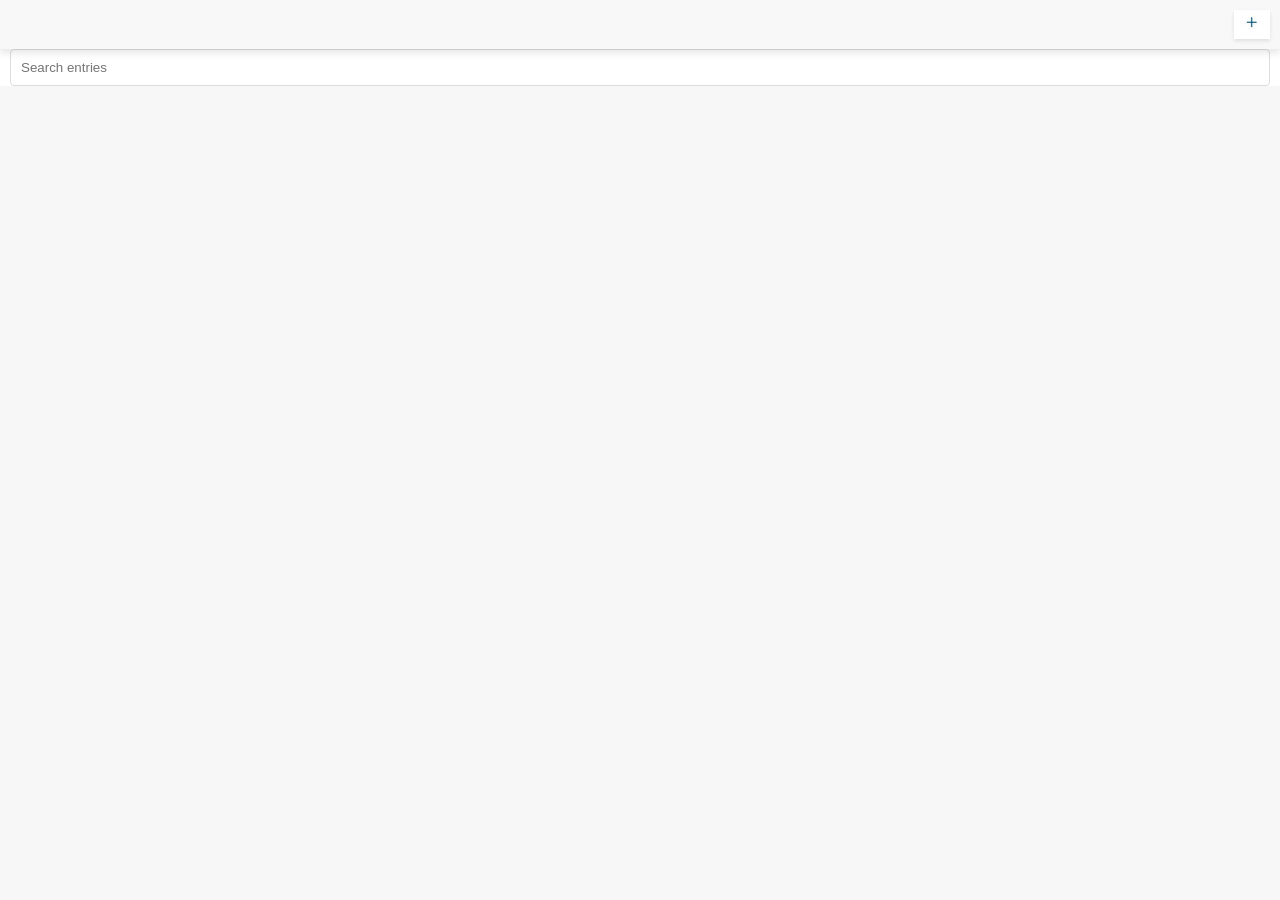
==== index.html @ e2a42abd "Add files via upload" ====
<!DOCTYPE html>
<html lang="en">
<head>
  <meta charset="UTF-8">
  <meta name="viewport" content="width=device-width, initial-scale=1.0">
  <title>My Daily Journal</title>
  <link rel="stylesheet" href="main.css">
</head>
<body>
  <div class="page-container">
    <div class="toolbar">
      <div class="toolbar-spacer"></div>
      <button type="button" id="add-entry" class="toolbar-button" title="Add Entry">
        <img src="add-icon.png" class="toolbar-icon">
      </button>
    </div>
    <div class="diary-container">
      <div class="filter-bar">
        <input type="text" id="entry-filter" placeholder="Search entries">
      </div>
      <div id="entry-list">
        <!-- Diary entries will be dynamically inserted here -->
      </div>
    </div>
  </div>
  <script src="main.js"></script>
</body>
</html>
---- main.css ----
/* Main page styles */
body {
  font-family: 'Arial', sans-serif;
  margin: 0;
  padding: 0;
  background: #f7f7f7;
}

.diary-container {
  margin: 0px 0px;
  padding: 0 10px; /* Adds 10px padding on both left and right sides */
  background: #fff;
}

.filter-bar input[type="text"] {
  width: 100%;
  padding: 10px;
  box-sizing: border-box;
  border: 1px solid #ddd;
  border-radius: 4px;
}

.entry {
  padding: 10px;
  border-bottom: 1px solid #ddd;
  font-family: Arial, sans-serif;
  font-size: 14px;
}

/* Add additional styles as needed */


.toolbar {
  display: flex;
  margin: 0px; /* The first value applies to top and bottom, and the second value to left and right */
  padding: 20,20px;
  align-items: center;
  justify-content: space-between;
  padding: 10px;
  background: #f8f8f8;
  box-shadow: 0px 4px 8px rgba(0, 0, 0, 0.1); /* Adds a shadow at the bottom */

}

/* Assuming the class name for the toolbar */
.toolbar {
position: sticky; /* Keeps the toolbar at the top */
top: 0; /* Aligns the toolbar to the top of the viewport */
box-shadow: 0px 4px 8px rgba(0, 0, 0, 0.1); /* Adds a shadow at the bottom */
z-index: 1000; /* Ensures the toolbar stays above other content */
}


.toolbar-spacer {
  flex-grow: 1;
}

.toolbar-button {
  background: #fff;
  border: none;
  cursor: pointer;
  box-shadow: 0 2px 4px rgba(0, 0, 0, 0.1);
}

.toolbar-icon {
  width: 24px;
  height: 24px;
}
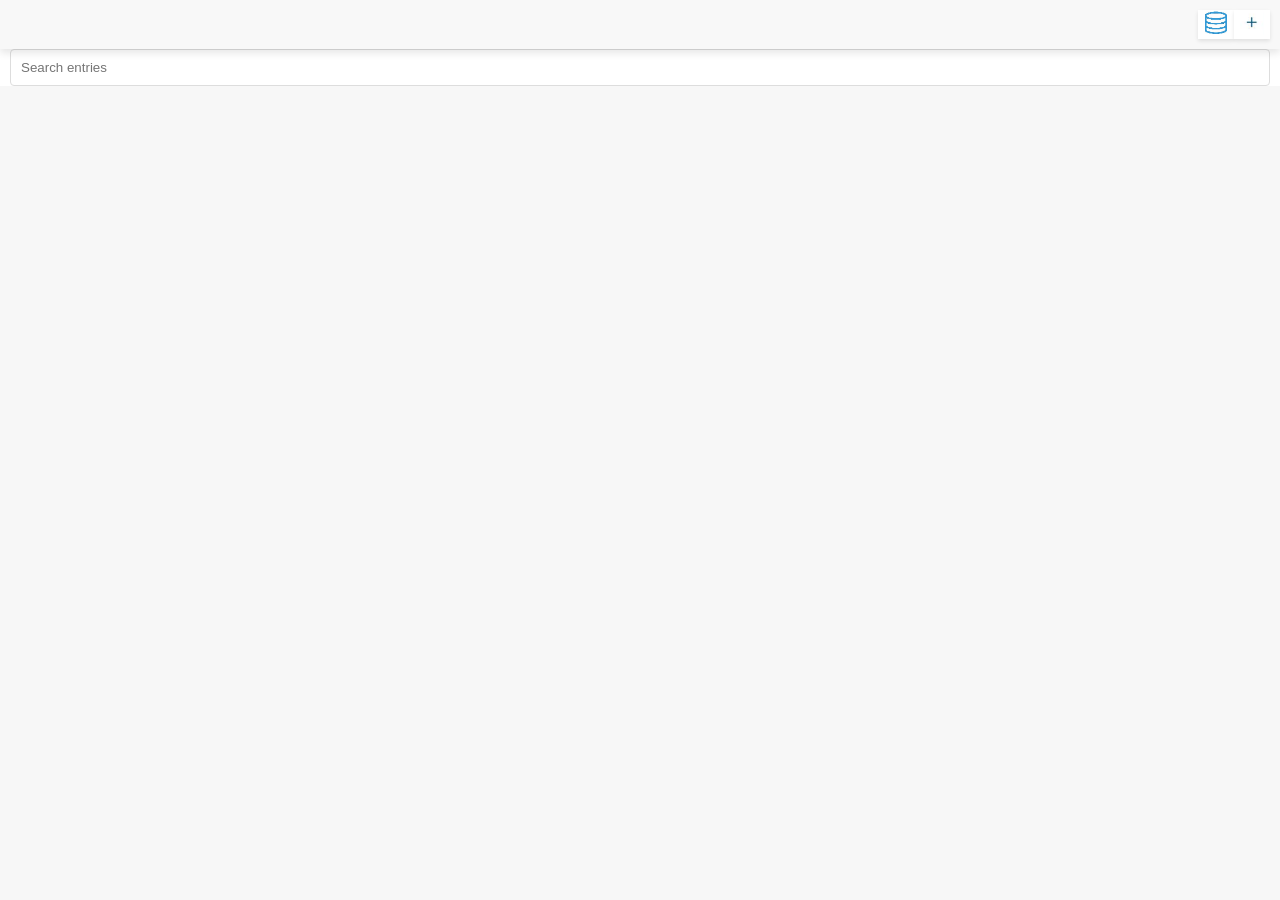
==== commit 8fba97c3: "Add check storage button" ====
--- a/index.html
+++ b/index.html
@@ -10,6 +10,9 @@
   <div class="page-container">
     <div class="toolbar">
       <div class="toolbar-spacer"></div>
+      <button type="button" id="check-storage" class="toolbar-button" title="Check Storage">
+        <img src="storage-icon.png" class="toolbar-icon">
+      </button>
       <button type="button" id="add-entry" class="toolbar-button" title="Add Entry">
         <img src="add-icon.png" class="toolbar-icon">
       </button>
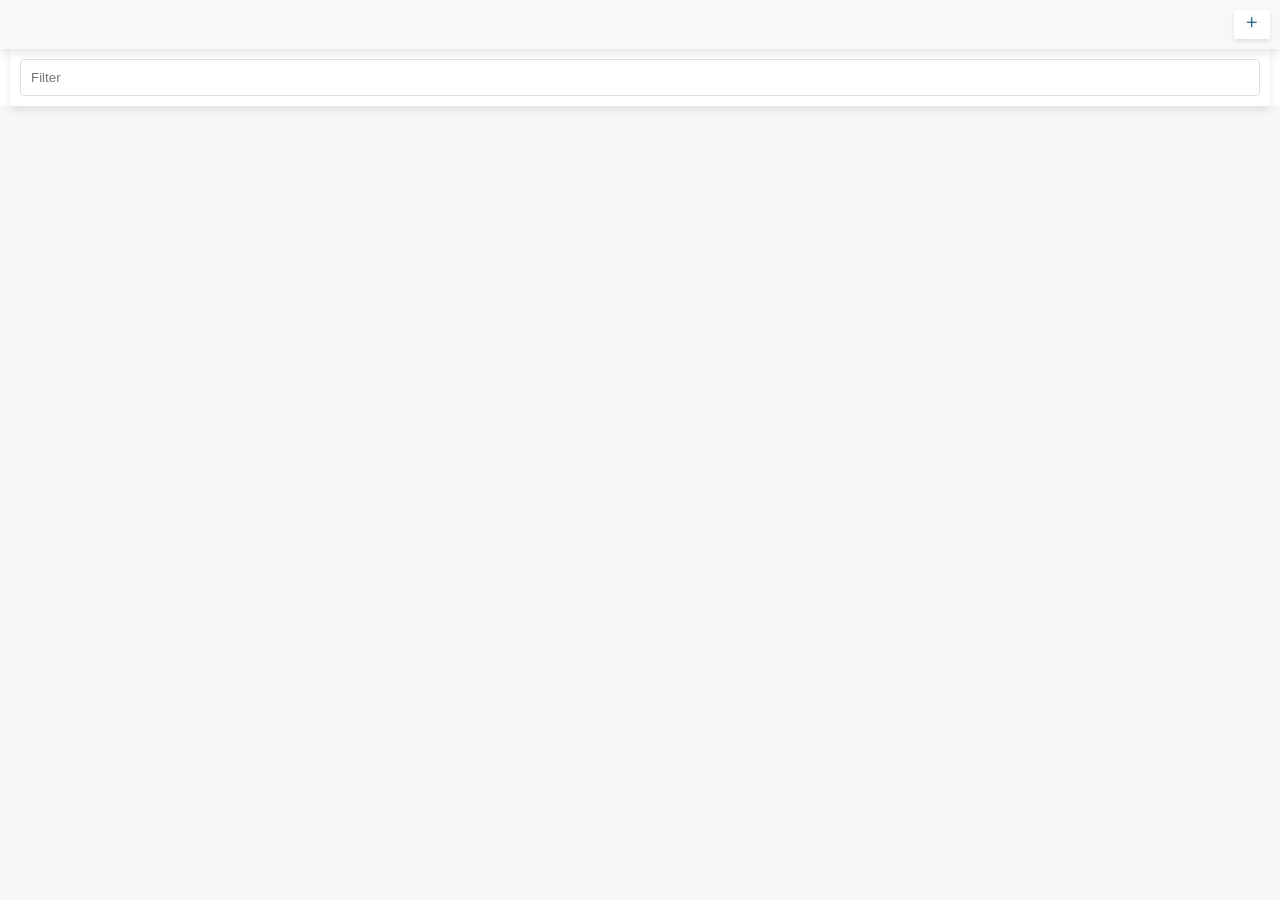
==== commit da0b251a: "Add Indent and Unindent buttons" ====
--- a/index.html
+++ b/index.html
@@ -1,31 +1,43 @@
 <!DOCTYPE html>
 <html lang="en">
 <head>
-  <meta charset="UTF-8">
-  <meta name="viewport" content="width=device-width, initial-scale=1.0">
-  <title>My Daily Journal</title>
-  <link rel="stylesheet" href="main.css">
+<meta charset="UTF-8">
+<meta name="viewport" content="width=device-width, initial-scale=1.0">
+<title>Easy Date To-Do List</title>
+<!-- Link to your CSS file -->
+<link rel="stylesheet" href="main.css">
 </head>
 <body>
-  <div class="page-container">
-    <div class="toolbar">
-      <div class="toolbar-spacer"></div>
-      <button type="button" id="check-storage" class="toolbar-button" title="Check Storage">
-        <img src="storage-icon.png" class="toolbar-icon">
-      </button>
-      <button type="button" id="add-entry" class="toolbar-button" title="Add Entry">
+
+
+<div class="page-container">
+
+  <div class="toolbar">
+    <div class="toolbar-spacer"></div>
+  
+      <button type="button" id="add-task" class="toolbar-button" title="Add task">
         <img src="add-icon.png" class="toolbar-icon">
       </button>
     </div>
-    <div class="diary-container">
-      <div class="filter-bar">
-        <input type="text" id="entry-filter" placeholder="Search entries">
-      </div>
-      <div id="entry-list">
-        <!-- Diary entries will be dynamically inserted here -->
-      </div>
-    </div>
+  <div class="todo-container">
+
+  <!-- Toolbar Section -->
+  <div class="filter-bar">
+    <input type="text" id="task-filter" placeholder="Filter">
   </div>
-  <script src="main.js"></script>
+
+  <div id="task-list">
+    <!-- Tasks will be dynamically inserted here by your JavaScript code -->
+  </div>
+
+</div>
+
+</div>
+
+<!-- Link to your JavaScript file -->
+<script src="confetti.browser.min.js"></script>
+<script src="main.js"></script>
+
+
 </body>
-</html>+</html>
--- a/main.css
+++ b/main.css
@@ -1,68 +1,171 @@
 /* Main page styles */
 body {
-  font-family: 'Arial', sans-serif;
-  margin: 0;
-  padding: 0;
-  background: #f7f7f7;
-}
-
-.diary-container {
-  margin: 0px 0px;
-  padding: 0 10px; /* Adds 10px padding on both left and right sides */
-  background: #fff;
-}
-
-.filter-bar input[type="text"] {
-  width: 100%;
-  padding: 10px;
-  box-sizing: border-box;
-  border: 1px solid #ddd;
-  border-radius: 4px;
-}
-
-.entry {
-  padding: 10px;
-  border-bottom: 1px solid #ddd;
-  font-family: Arial, sans-serif;
-  font-size: 14px;
-}
-
-/* Add additional styles as needed */
+    font-family: 'Arial', sans-serif;
+    margin: 0;
+    padding: 0;
+    background: #f7f7f7;
+  }
+  
+  .todo-container {
+    margin: 0px 0px;
+    padding: 0 10px; /* Adds 10px padding on both left and right sides */
+    background: #fff;
+  }
+  
+  .filter-bar input[type="text"] {
+    width: 100%;
+    padding: 10px;
+    box-sizing: border-box;
+    border: 1px solid #ddd;
+    border-radius: 4px;
+  }
+  
+  .easy-list-section {
+    margin-bottom: 20px;
+  }
+  
+  .easy-date-heading {
+    margin: 10px 0;
+    padding-left: 10px;
+    border-left: 4px solid #56CCF2;
+    font-size: 1.2em;
+  }
+  
+  .task {
+    padding: 10px;  
+    border-bottom: 1px solid #ddd;
+    font-family: Arial, sans-serif;  /* Match the font family */
+    font-size: 14px;   
+  }
+  
+  .task.overdue {
+    border-left: 4px solid red;
+    padding-left: 6px;
+  }
+  
 
 
+  .toolbar {
+    display: flex;
+    margin: 0px; /* The first value applies to top and bottom, and the second value to left and right */
+    padding: 20,20px;
+    align-items: center;
+    justify-content: space-between;
+    padding: 10px;
+    background: #f8f8f8;
+    box-shadow: 0px 4px 8px rgba(0, 0, 0, 0.1); /* Adds a shadow at the bottom */
+
+  }
+
+  /* Assuming the class name for the toolbar */
 .toolbar {
-  display: flex;
-  margin: 0px; /* The first value applies to top and bottom, and the second value to left and right */
-  padding: 20,20px;
-  align-items: center;
-  justify-content: space-between;
-  padding: 10px;
-  background: #f8f8f8;
+  position: sticky; /* Keeps the toolbar at the top */
+  top: 0; /* Aligns the toolbar to the top of the viewport */
   box-shadow: 0px 4px 8px rgba(0, 0, 0, 0.1); /* Adds a shadow at the bottom */
-
-}
-
-/* Assuming the class name for the toolbar */
-.toolbar {
-position: sticky; /* Keeps the toolbar at the top */
-top: 0; /* Aligns the toolbar to the top of the viewport */
-box-shadow: 0px 4px 8px rgba(0, 0, 0, 0.1); /* Adds a shadow at the bottom */
-z-index: 1000; /* Ensures the toolbar stays above other content */
+  z-index: 1000; /* Ensures the toolbar stays above other content */
 }
 
 
-.toolbar-spacer {
-  flex-grow: 1;
+  .toolbar-spacer {
+    flex-grow: 1;
+  }
+  
+  .toolbar-button {
+    background: #fff;
+    border: none;
+    cursor: pointer;
+    box-shadow: 0 2px 4px rgba(0, 0, 0, 0.1);
+  }
+  
+  .toolbar-icon {
+    width: 24px;
+    height: 24px;
+  }
+
+  .task-date {
+    margin-right: 10px;
+}
+  
+.bg-red {
+  background-color: rgb(231, 154, 174);
+}
+
+.bg-green {
+  background-color: rgb(153, 216, 195);
+}
+
+.bg-blue {
+  background-color: rgb(153, 203, 254);
+}
+
+.bg-light-blue {
+  background-color: rgb(222, 240, 250);
+}
+
+.task-info {
+  display: flex;
+  justify-content: flex-start;
+  align-items: center;
+  gap: 0px; /* Space between date and title */
+}
+
+.task-date {
+  min-width: 60px; /* Adjust as needed */
+  text-align: left;
+}
+
+@keyframes dropIn {
+  0% {
+      transform: translateY(-100%); /* Start above the screen */
+      opacity: 0;
+  }
+  80% {
+      transform: translateY(10%); /* Slight bounce effect */
+      opacity: 1;
+  }
+  100% {
+      transform: translateY(0); /* Settle into final position */
+      opacity: 1;
+  }
 }
 
 .toolbar-button {
-  background: #fff;
-  border: none;
-  cursor: pointer;
-  box-shadow: 0 2px 4px rgba(0, 0, 0, 0.1);
+  animation: dropIn 0.5s ease-out forwards; /* Apply the animation */
 }
 
-.toolbar-icon {
-  width: 24px;
-  height: 24px;
+/* this animation is cool but too distracting*/
+/* Start from the left of the screen */
+/* Slide into final position */
+/*
+@keyframes slideInFromLeft {
+  0% {
+      transform: translateX(-100%); 
+      opacity: 0;
+  }
+  100% {
+      transform: translateX(0); 
+      opacity: 1;
+  }
 }
+*/
+
+/* This flashing red text is too annoying */
+/*
+.bg-red .task-info {
+  animation: colorChange 0.25s infinite alternate;
+}
+
+@keyframes colorChange {
+  0% { color: #000; }
+  100% { color: red; }  
+}
+*/
+
+.filter-bar {
+  position: sticky;
+  top: 50px; /* Adjust this value if you have other elements at the top */
+  background-color: white; /* Or any background color that fits your design */
+  z-index: 100; /* Ensures it stays above other content */
+  padding: 10px; /* Optional, for better spacing */
+  box-shadow: 0px 4px 8px rgba(0, 0, 0, 0.1); /* Optional, for better visibility */
+}
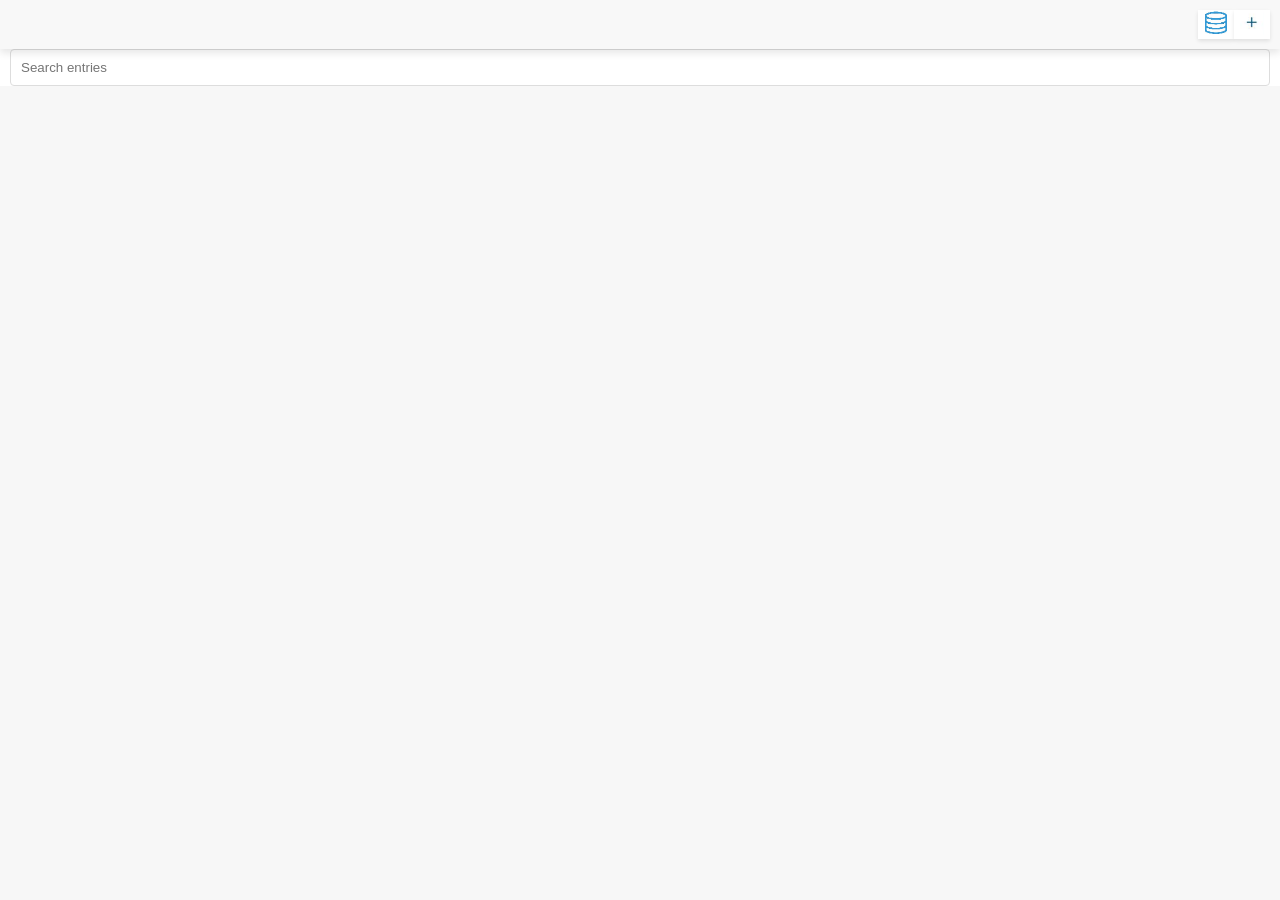
==== commit eefba55b: "Add indent and unindent buttons 2" ====
--- a/index.html
+++ b/index.html
@@ -1,43 +1,31 @@
 <!DOCTYPE html>
 <html lang="en">
 <head>
-<meta charset="UTF-8">
-<meta name="viewport" content="width=device-width, initial-scale=1.0">
-<title>Easy Date To-Do List</title>
-<!-- Link to your CSS file -->
-<link rel="stylesheet" href="main.css">
+  <meta charset="UTF-8">
+  <meta name="viewport" content="width=device-width, initial-scale=1.0">
+  <title>My Daily Journal</title>
+  <link rel="stylesheet" href="main.css">
 </head>
 <body>
-
-
-<div class="page-container">
-
-  <div class="toolbar">
-    <div class="toolbar-spacer"></div>
-  
-      <button type="button" id="add-task" class="toolbar-button" title="Add task">
+  <div class="page-container">
+    <div class="toolbar">
+      <div class="toolbar-spacer"></div>
+      <button type="button" id="check-storage" class="toolbar-button" title="Check Storage">
+        <img src="storage-icon.png" class="toolbar-icon">
+      </button>
+      <button type="button" id="add-entry" class="toolbar-button" title="Add Entry">
         <img src="add-icon.png" class="toolbar-icon">
       </button>
     </div>
-  <div class="todo-container">
-
-  <!-- Toolbar Section -->
-  <div class="filter-bar">
-    <input type="text" id="task-filter" placeholder="Filter">
+    <div class="diary-container">
+      <div class="filter-bar">
+        <input type="text" id="entry-filter" placeholder="Search entries">
+      </div>
+      <div id="entry-list">
+        <!-- Diary entries will be dynamically inserted here -->
+      </div>
+    </div>
   </div>
-
-  <div id="task-list">
-    <!-- Tasks will be dynamically inserted here by your JavaScript code -->
-  </div>
-
-</div>
-
-</div>
-
-<!-- Link to your JavaScript file -->
-<script src="confetti.browser.min.js"></script>
-<script src="main.js"></script>
-
-
+  <script src="main.js"></script>
 </body>
-</html>
+</html>
--- a/main.css
+++ b/main.css
@@ -1,171 +1,72 @@
 /* Main page styles */
 body {
-    font-family: 'Arial', sans-serif;
-    margin: 0;
-    padding: 0;
-    background: #f7f7f7;
-  }
-  
-  .todo-container {
-    margin: 0px 0px;
-    padding: 0 10px; /* Adds 10px padding on both left and right sides */
-    background: #fff;
-  }
-  
-  .filter-bar input[type="text"] {
-    width: 100%;
-    padding: 10px;
-    box-sizing: border-box;
-    border: 1px solid #ddd;
-    border-radius: 4px;
-  }
-  
-  .easy-list-section {
-    margin-bottom: 20px;
-  }
-  
-  .easy-date-heading {
-    margin: 10px 0;
-    padding-left: 10px;
-    border-left: 4px solid #56CCF2;
-    font-size: 1.2em;
-  }
-  
-  .task {
-    padding: 10px;  
-    border-bottom: 1px solid #ddd;
-    font-family: Arial, sans-serif;  /* Match the font family */
-    font-size: 14px;   
-  }
-  
-  .task.overdue {
-    border-left: 4px solid red;
-    padding-left: 6px;
-  }
-  
+  font-family: 'Arial', sans-serif;
+  margin: 0;
+  padding: 0;
+  background: #f7f7f7;
+}
+
+.diary-container {
+  margin: 0px 0px;
+  padding: 0 10px; /* Adds 10px padding on both left and right sides */
+  background: #fff;
+}
+
+.filter-bar input[type="text"] {
+  width: 100%;
+  padding: 10px;
+  box-sizing: border-box;
+  border: 1px solid #ddd;
+  border-radius: 4px;
+}
+
+.entry {
+  padding: 10px;
+  border-bottom: 1px solid #ddd;
+  font-family: Arial, sans-serif;
+  font-size: 14px;
+}
+
+/* Add additional styles as needed */
 
 
-  .toolbar {
-    display: flex;
-    margin: 0px; /* The first value applies to top and bottom, and the second value to left and right */
-    padding: 20,20px;
-    align-items: center;
-    justify-content: space-between;
-    padding: 10px;
-    background: #f8f8f8;
-    box-shadow: 0px 4px 8px rgba(0, 0, 0, 0.1); /* Adds a shadow at the bottom */
+.toolbar {
+  display: flex;
+  margin: 0px; /* The first value applies to top and bottom, and the second value to left and right */
+  padding: 20,20px;
+  align-items: center;
+  justify-content: space-between;
+  padding: 10px;
+  background: #f8f8f8;
+  box-shadow: 0px 4px 8px rgba(0, 0, 0, 0.1); /* Adds a shadow at the bottom */
 
-  }
+}
 
-  /* Assuming the class name for the toolbar */
+/* Assuming the class name for the toolbar */
 .toolbar {
-  position: sticky; /* Keeps the toolbar at the top */
-  top: 0; /* Aligns the toolbar to the top of the viewport */
-  box-shadow: 0px 4px 8px rgba(0, 0, 0, 0.1); /* Adds a shadow at the bottom */
-  z-index: 1000; /* Ensures the toolbar stays above other content */
+position: sticky; /* Keeps the toolbar at the top */
+top: 0; /* Aligns the toolbar to the top of the viewport */
+box-shadow: 0px 4px 8px rgba(0, 0, 0, 0.1); /* Adds a shadow at the bottom */
+z-index: 1000; /* Ensures the toolbar stays above other content */
 }
 
 
-  .toolbar-spacer {
-    flex-grow: 1;
-  }
-  
-  .toolbar-button {
-    background: #fff;
-    border: none;
-    cursor: pointer;
-    box-shadow: 0 2px 4px rgba(0, 0, 0, 0.1);
-  }
-  
-  .toolbar-icon {
-    width: 24px;
-    height: 24px;
-  }
-
-  .task-date {
-    margin-right: 10px;
-}
-  
-.bg-red {
-  background-color: rgb(231, 154, 174);
-}
-
-.bg-green {
-  background-color: rgb(153, 216, 195);
-}
-
-.bg-blue {
-  background-color: rgb(153, 203, 254);
-}
-
-.bg-light-blue {
-  background-color: rgb(222, 240, 250);
-}
-
-.task-info {
-  display: flex;
-  justify-content: flex-start;
-  align-items: center;
-  gap: 0px; /* Space between date and title */
-}
-
-.task-date {
-  min-width: 60px; /* Adjust as needed */
-  text-align: left;
-}
-
-@keyframes dropIn {
-  0% {
-      transform: translateY(-100%); /* Start above the screen */
-      opacity: 0;
-  }
-  80% {
-      transform: translateY(10%); /* Slight bounce effect */
-      opacity: 1;
-  }
-  100% {
-      transform: translateY(0); /* Settle into final position */
-      opacity: 1;
-  }
+.toolbar-spacer {
+  flex-grow: 1;
 }
 
 .toolbar-button {
-  animation: dropIn 0.5s ease-out forwards; /* Apply the animation */
+  background: #fff;
+  border: none;
+  cursor: pointer;
+  box-shadow: 0 2px 4px rgba(0, 0, 0, 0.1);
 }
 
-/* this animation is cool but too distracting*/
-/* Start from the left of the screen */
-/* Slide into final position */
-/*
-@keyframes slideInFromLeft {
-  0% {
-      transform: translateX(-100%); 
-      opacity: 0;
-  }
-  100% {
-      transform: translateX(0); 
-      opacity: 1;
-  }
-}
-*/
-
-/* This flashing red text is too annoying */
-/*
-.bg-red .task-info {
-  animation: colorChange 0.25s infinite alternate;
+.toolbar-icon {
+  width: 24px;
+  height: 24px;
 }
 
-@keyframes colorChange {
-  0% { color: #000; }
-  100% { color: red; }  
-}
-*/
-
-.filter-bar {
-  position: sticky;
-  top: 50px; /* Adjust this value if you have other elements at the top */
-  background-color: white; /* Or any background color that fits your design */
-  z-index: 100; /* Ensures it stays above other content */
-  padding: 10px; /* Optional, for better spacing */
-  box-shadow: 0px 4px 8px rgba(0, 0, 0, 0.1); /* Optional, for better visibility */
-}
+.highlight {
+  background-color: yellow;
+}
